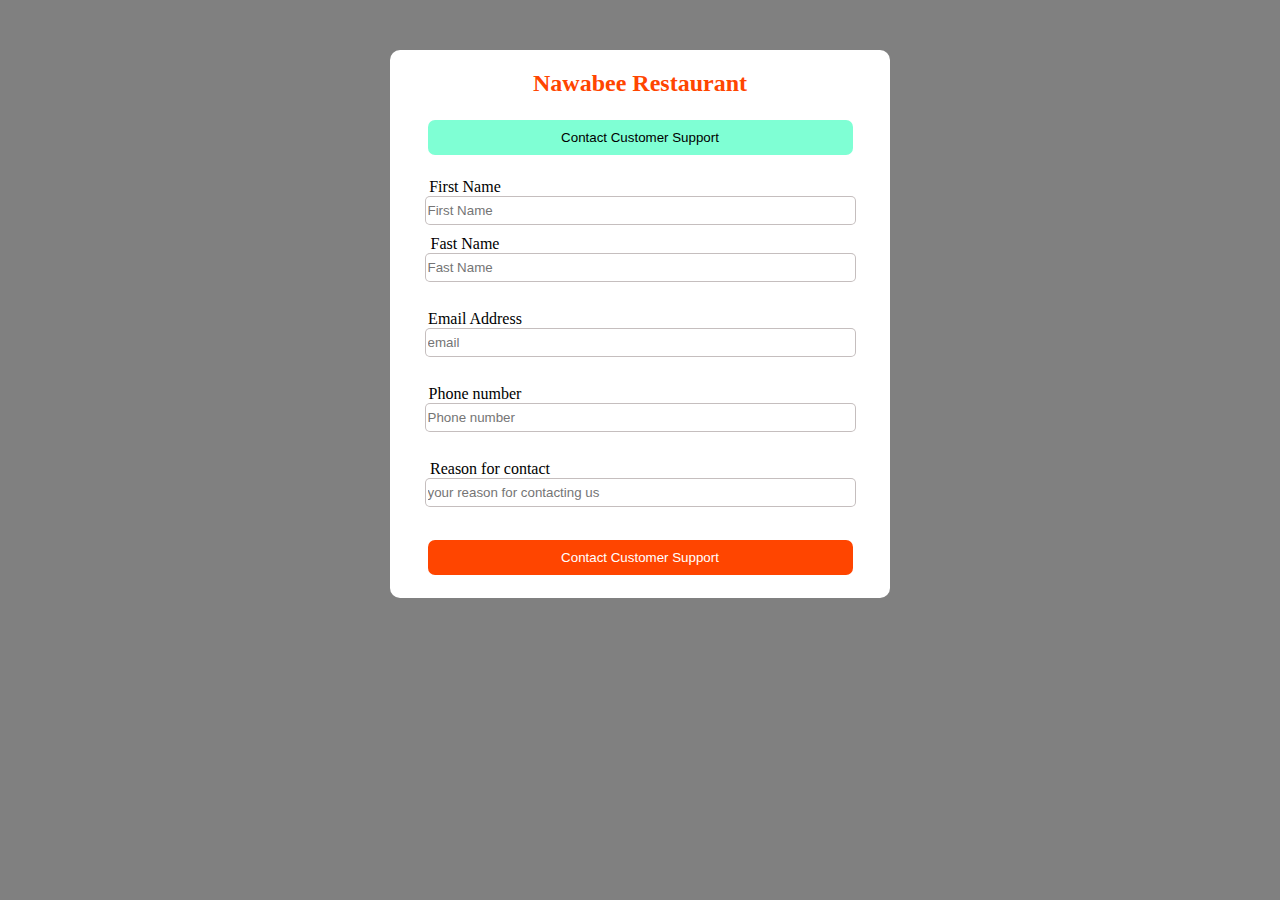
==== contact.html @ 3d904291 "Add files via upload" ====
<!DOCTYPE html>
<html>
    <head>
        <title> contact</title>
        <link rel="stylesheet" href="contact.css">
    </head>
    <body class="flexjc"style="background-color: gray;">
        <div class="main">
            <h2 class="h2tag"> Nawabee Restaurant </h2><br/>
            <button class="button">
                Contact Customer Support</button><br/>
        <label class="label" for="username"> First Name </label>
        <input class="inputtag" type="username" name="text" placeholder="First Name">
        <label class="label" for="username"> Fast Name </label>
        <input class="inputtag" type="username" name="text" placeholder="Fast Name"><br/>
        <label class="label2" for="Email Address"> Email Address </label>
        <input class="inputtag" type="email" id="email" name="email" placeholder="email"><br/>
        <label class="label2" for="Phone number"> Phone number </label>
        <input class="inputtag" type=" number"  name="number" placeholder="Phone number"><br/>
        <label class="label12" for="text"> Reason for contact </label>
        <input class="inputtag" type="text"  name="text" placeholder="your reason for contacting us"><br/>
        <button class="buttontag">
            Contact Customer Support</button><br/>
        </div>
    </body>
</html>
---- contact.css ----
.main{
    display: flex;
    justify-items: center;
    align-items: center;
    flex-direction: column;
    background-color: white;
    width: 50%;
    height: auto;
    border-radius: 10px;
    margin: auto;
    max-width: 500px;
    max-height: 700px;
    margin-top: 50px;
}

.flexjc{
    display: flex;
    justify-content: center;
    align-items: center;
    margin: auto;
}

.inputtag{
    margin: 10px;
    height: 25px;
    width: 85%;
    border: solid rgba(190, 183, 183, 0.898) 1px;
    border-radius: 5px;
    margin-top: 0;
}
.buttontag{
    border: none;
    background-color:orangered;
    color: white;
    width: 85%;
    border-radius: 7px;
    padding: 10px;
    margin: 5px;
}
.inputtag1{
    margin: 10px;
    height: 25px;
    width: 85%;
    border: solid rgba(190, 183, 183, 0.898) 1px;
    border-radius: 5px; 
}
.h2tag{
    color: orangered;
    margin-bottom: 0;
}
.h3tag{
    color:orange;
    margin-top: 0;
}
.label{
    padding-right: 350px;
}
.label2{
    padding-right: 330px;
}
.label12{
    padding-right: 300px;
}
.button{
    border: none;
    background-color:aquamarine;
    color: black;
    width: 85%;
    border-radius: 7px;
    padding: 10px;
    margin: 5px;
}
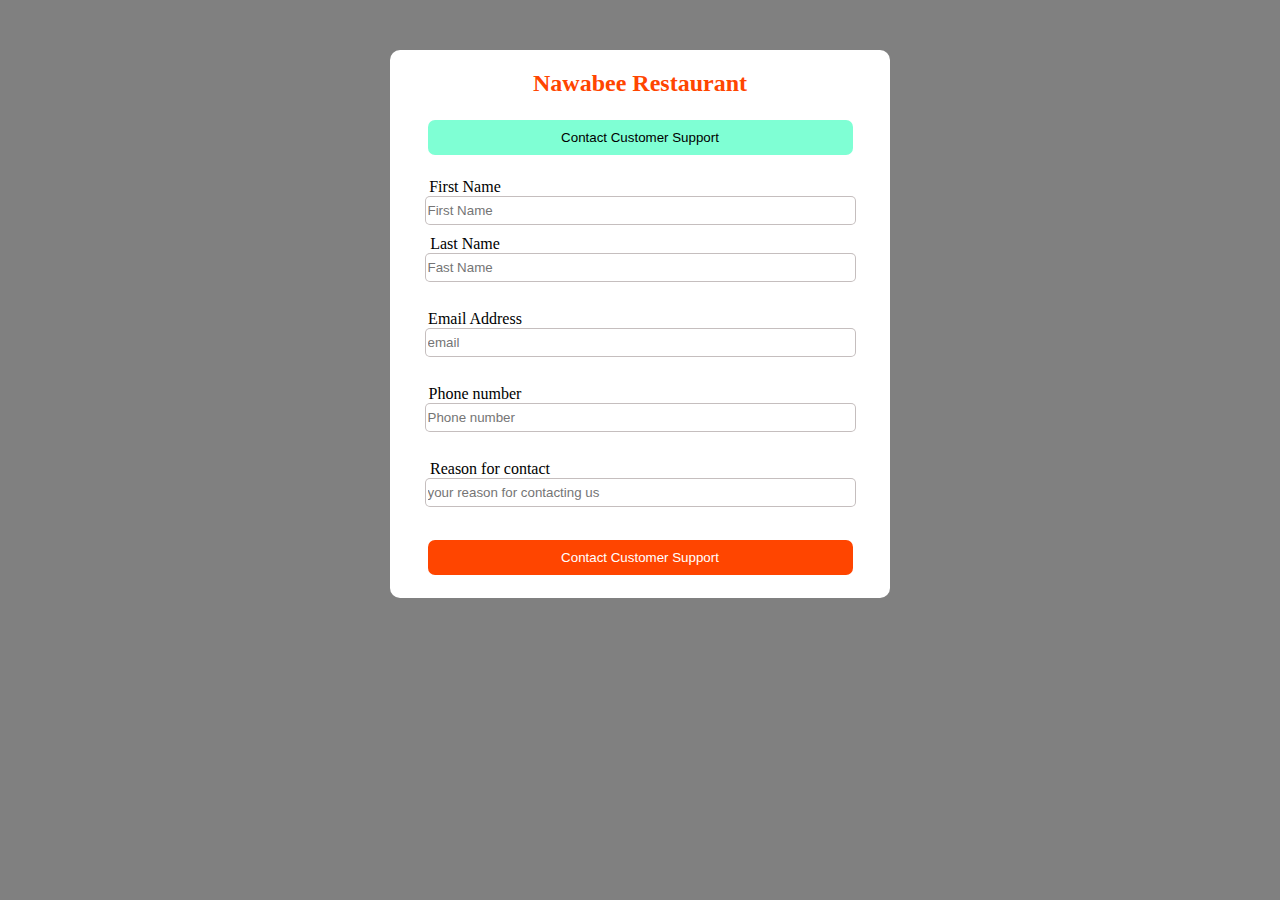
==== commit 50ed04df: "Update contact.html" ====
--- a/contact.html
+++ b/contact.html
@@ -11,7 +11,7 @@
                 Contact Customer Support</button><br/>
         <label class="label" for="username"> First Name </label>
         <input class="inputtag" type="username" name="text" placeholder="First Name">
-        <label class="label" for="username"> Fast Name </label>
+        <label class="label" for="username"> Last Name </label>
         <input class="inputtag" type="username" name="text" placeholder="Fast Name"><br/>
         <label class="label2" for="Email Address"> Email Address </label>
         <input class="inputtag" type="email" id="email" name="email" placeholder="email"><br/>
@@ -23,4 +23,4 @@
             Contact Customer Support</button><br/>
         </div>
     </body>
-</html>+</html>
